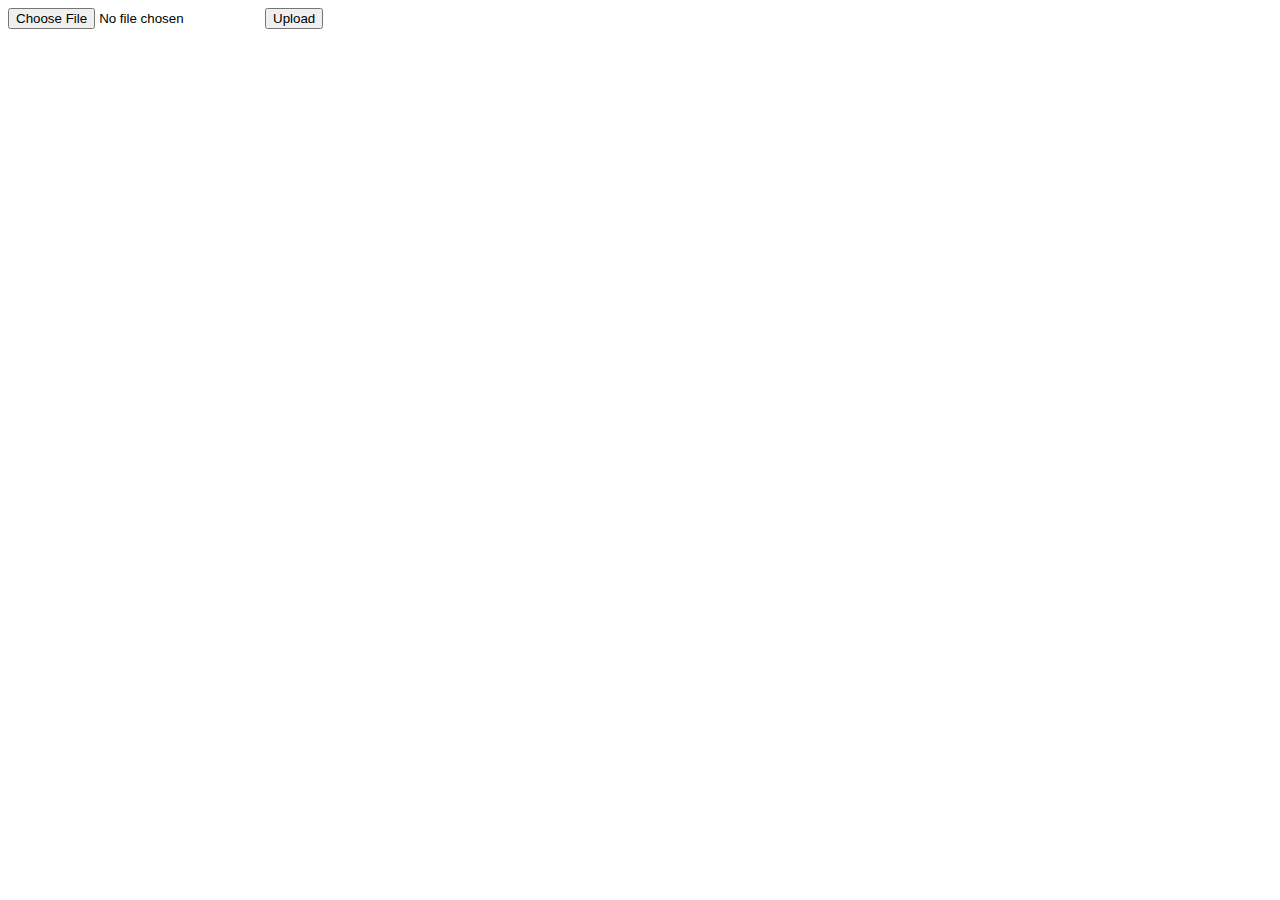
==== png-jpg.html @ 5c5affce "feat convertion from png to jpg" ====
<html lang="en">
  <head>
    <meta charset="UTF-8" />
    <meta name="viewport" content="width=device-width, initial-scale=1.0" />
    <title>Aboba Converter</title>
    <link rel="stylesheet" href="style/grid.css" />
    <link rel="stylesheet" href="style/style.css" />
  </head>
  <body>
    <!--Upload files-->
    <div class="box">
      <form id="uploadForm">
        <input type="file" id="fileInput" accept="image/jpeg" />
        <button type="submit">Upload</button>
      </form>
    </div>
    <!--Upload files-->
    <!--Download files-->
    <div class="box">
      <canvas id="canvas" style="display: none"></canvas>
      <a id="downloadLink" style="display: none">Download Converted Image</a>
    </div>
    <!--Download files-->
    <script src="scripts/converter.js"></script>
    <script>
      conversionType = "png-to-jpg";
    </script>
  </body>
</html>
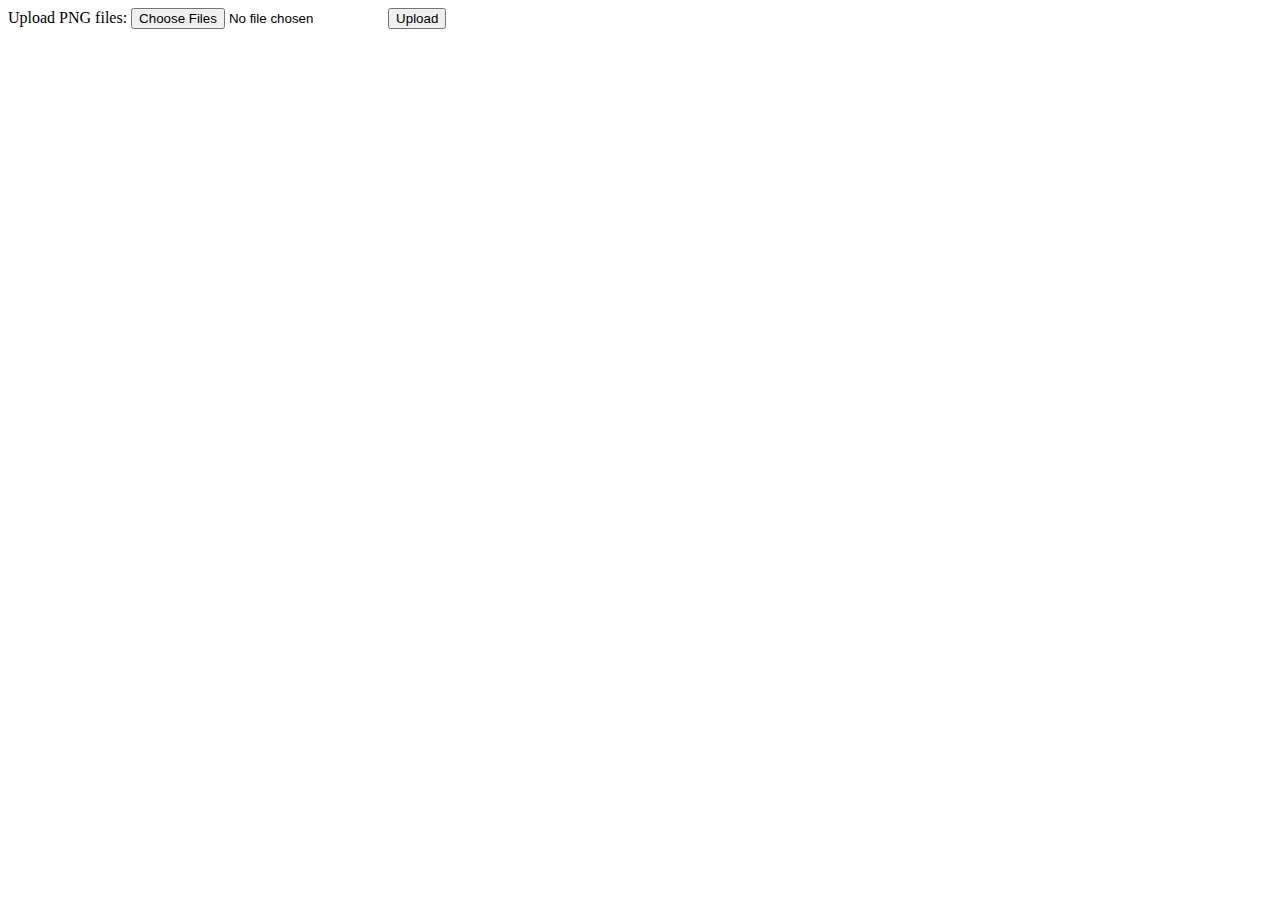
==== commit d13d4dd0: "feat multiple files upload" ====
--- a/png-jpg.html
+++ b/png-jpg.html
@@ -10,15 +10,15 @@
     <!--Upload files-->
     <div class="box">
       <form id="uploadForm">
-        <input type="file" id="fileInput" accept="image/jpeg" />
+        <label for="fileInput">Upload PNG files:</label>
+        <input type="file" id="fileInput" accept="image/png" multiple />
         <button type="submit">Upload</button>
       </form>
     </div>
     <!--Upload files-->
     <!--Download files-->
     <div class="box">
-      <canvas id="canvas" style="display: none"></canvas>
-      <a id="downloadLink" style="display: none">Download Converted Image</a>
+      <div id="downloadLinks"></div>
     </div>
     <!--Download files-->
     <script src="scripts/converter.js"></script>
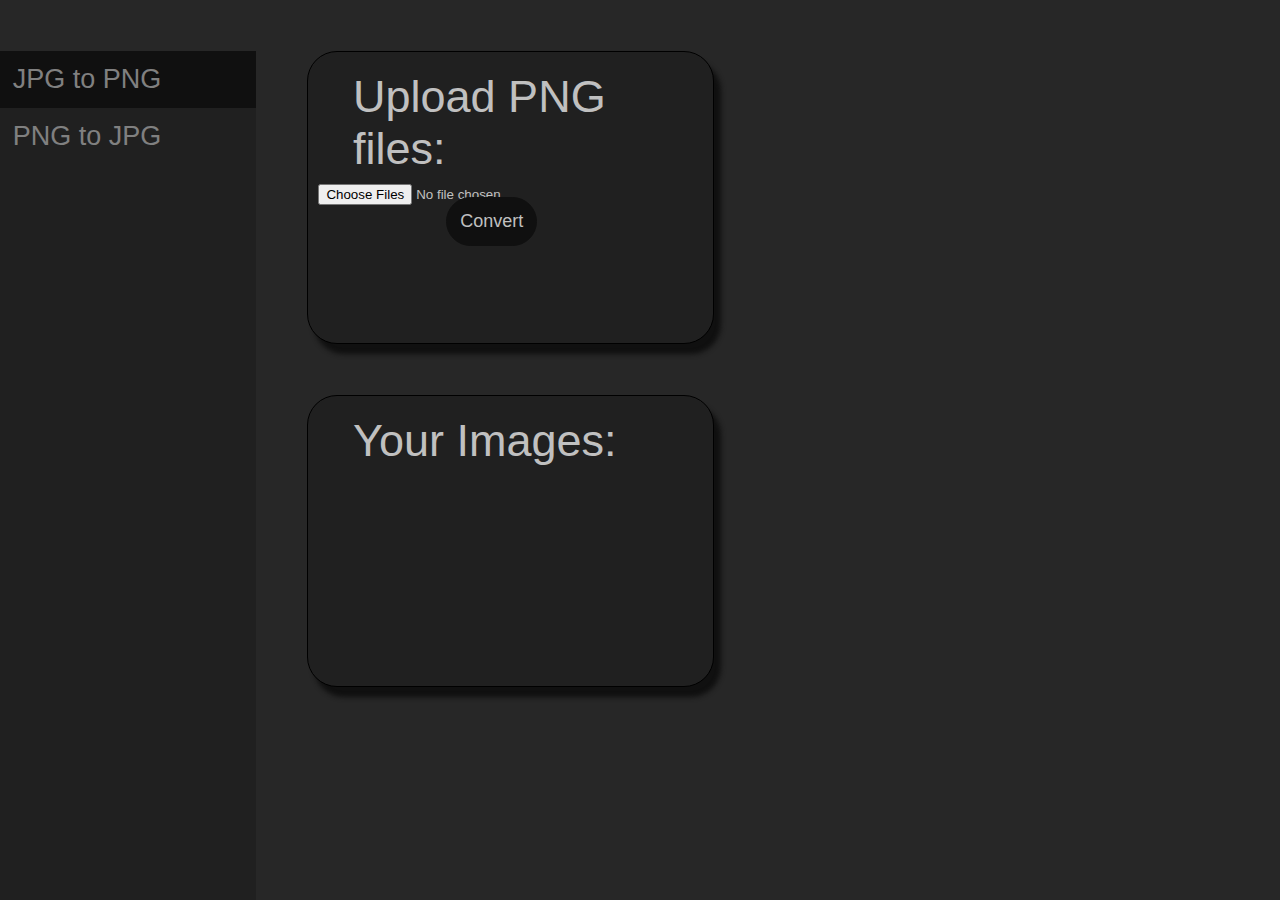
==== commit 1a318130: "Style add sidebar" ====
--- a/png-jpg.html
+++ b/png-jpg.html
@@ -7,20 +7,31 @@
     <link rel="stylesheet" href="style/style.css" />
   </head>
   <body>
-    <!--Upload files-->
-    <div class="box">
-      <form id="uploadForm">
-        <label for="fileInput">Upload PNG files:</label>
-        <input type="file" id="fileInput" accept="image/png" multiple />
-        <button type="submit">Upload</button>
-      </form>
+    <!--Sidebar-->
+    <div class="sidebar">
+      <a href="#" class="active">JPG to PNG</a>
+      <a href="png-jpg">PNG to JPG</a>
     </div>
-    <!--Upload files-->
-    <!--Download files-->
-    <div class="box">
-      <div id="downloadLinks"></div>
+    <!--Sidebar-->
+    <div class="content">
+      <!--Upload files-->
+      <div class="box">
+        <form id="uploadForm">
+          <label for="fileInput">Upload PNG files:</label>
+          <input type="file" id="fileInput" accept="image/png" multiple />
+          <div class="center">
+            <button type="submit" class="convert">Convert</button>
+          </div>
+        </form>
+      </div>
+      <!--Upload files-->
+      <!--Download files-->
+      <div class="box">
+        <label for="fileOuput">Your Images:</label>
+        <div id="downloadLinks"></div>
+      </div>
+      <!--Download files-->
     </div>
-    <!--Download files-->
     <script src="scripts/converter.js"></script>
     <script>
       conversionType = "png-to-jpg";
--- a/style/grid.css
+++ b/style/grid.css
@@ -0,0 +1,69 @@
+@media screen and (orientation: landscape) {
+    div.content { margin-left: 20vw;}
+}
+
+@media screen and (orientation: portrait) {
+  .sidebar a {
+    text-align: center;
+    float: none;
+  }
+}
+
+body {
+    font-size: 2vh;
+    margin: 0;
+}
+
+.box {
+    border-radius: 30px;
+    display: block;
+    position: relative;
+    height: 30vh;
+    width: 30vw;
+    padding: 1%;
+    margin: 5%;
+
+    label {
+        font-size: 5vh;
+        padding: 1vh;
+        margin-left: 2vw;
+        display: block;
+    }
+}
+
+.center {
+    margin: 0;
+    position: absolute;
+    top: 50%;
+    -ms-transform: translateY(-50%);
+    transform: translateY(-50%);
+}
+
+.sidebar {
+    margin: 0;
+    padding: 0;
+    width: 20vw;
+    height: 100%;
+    position: fixed;
+    overflow: auto;
+}
+
+.sidebar a {
+    display: block;
+    padding: 1vw;
+    font-size: 3vh;
+}
+
+.convert {
+    position: absolute;
+    display: inline-block;
+    box-sizing: border-box;
+    padding: 1vw;
+    margin: 0 10vw;
+    border: 1px solid var(--shadow);
+    background-color: var(--shadow);
+    border-radius: 50px;
+    color: var(--font-color);
+    font-size: 2vh;
+    text-decoration: none;
+}--- a/style/style.css
+++ b/style/style.css
@@ -0,0 +1,40 @@
+:root {
+    --primary-color: #272727;
+    --font-color: #c0c0c0;
+    --sidebar: #202020;
+    --shadow: #101010;
+    --url-color: #808080;
+}
+
+body {
+    background-color: var(--primary-color);
+    color: var(--font-color);
+    font-family: Arial, Helvetica, sans-serif;
+}
+
+a {
+    color: var(--url-color);
+}
+
+.box {
+    border: 1px solid black;
+    box-shadow: 7px 10px 5px var(--shadow);
+    background-color: var(--sidebar);
+}
+
+.sidebar {
+    background-color: var(--sidebar);
+    a {
+        text-decoration: none;
+    }
+
+    a.active {
+        background-color: var(--shadow);
+    }
+
+    a:hover {
+        background-color: black;
+        color: white;
+        transition: 0.5s;
+    }
+}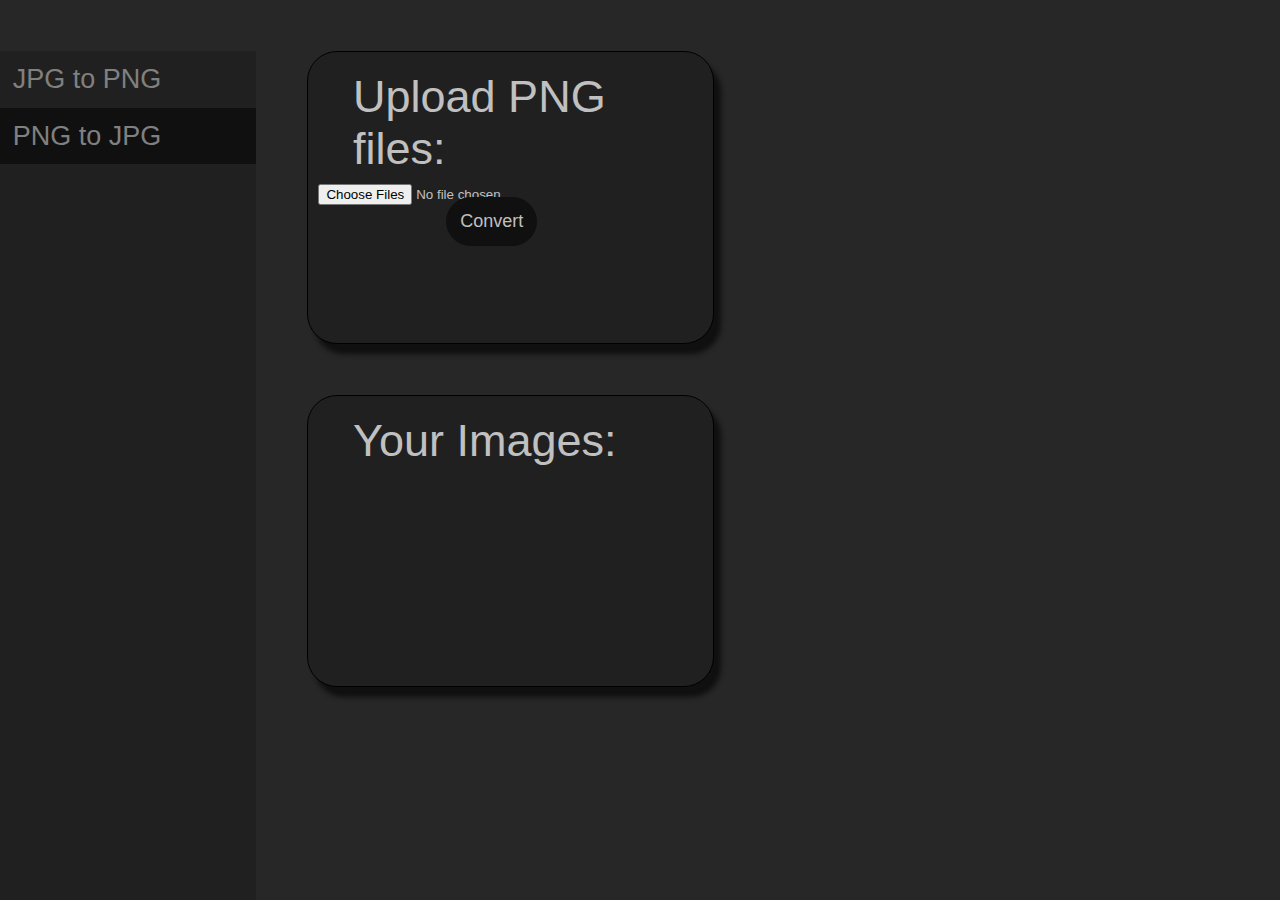
==== commit f4e3ea66: "Fix url in second page" ====
--- a/png-jpg.html
+++ b/png-jpg.html
@@ -9,15 +9,15 @@
   <body>
     <!--Sidebar-->
     <div class="sidebar">
-      <a href="#" class="active">JPG to PNG</a>
-      <a href="png-jpg">PNG to JPG</a>
+      <a href="../">JPG to PNG</a>
+      <a href="#" class="active">PNG to JPG</a>
     </div>
     <!--Sidebar-->
     <div class="content">
       <!--Upload files-->
       <div class="box">
         <form id="uploadForm">
-          <label for="fileInput">Upload PNG files:</label>
+          <label for="fileInput" id="upload">Upload PNG files:</label>
           <input type="file" id="fileInput" accept="image/png" multiple />
           <div class="center">
             <button type="submit" class="convert">Convert</button>
